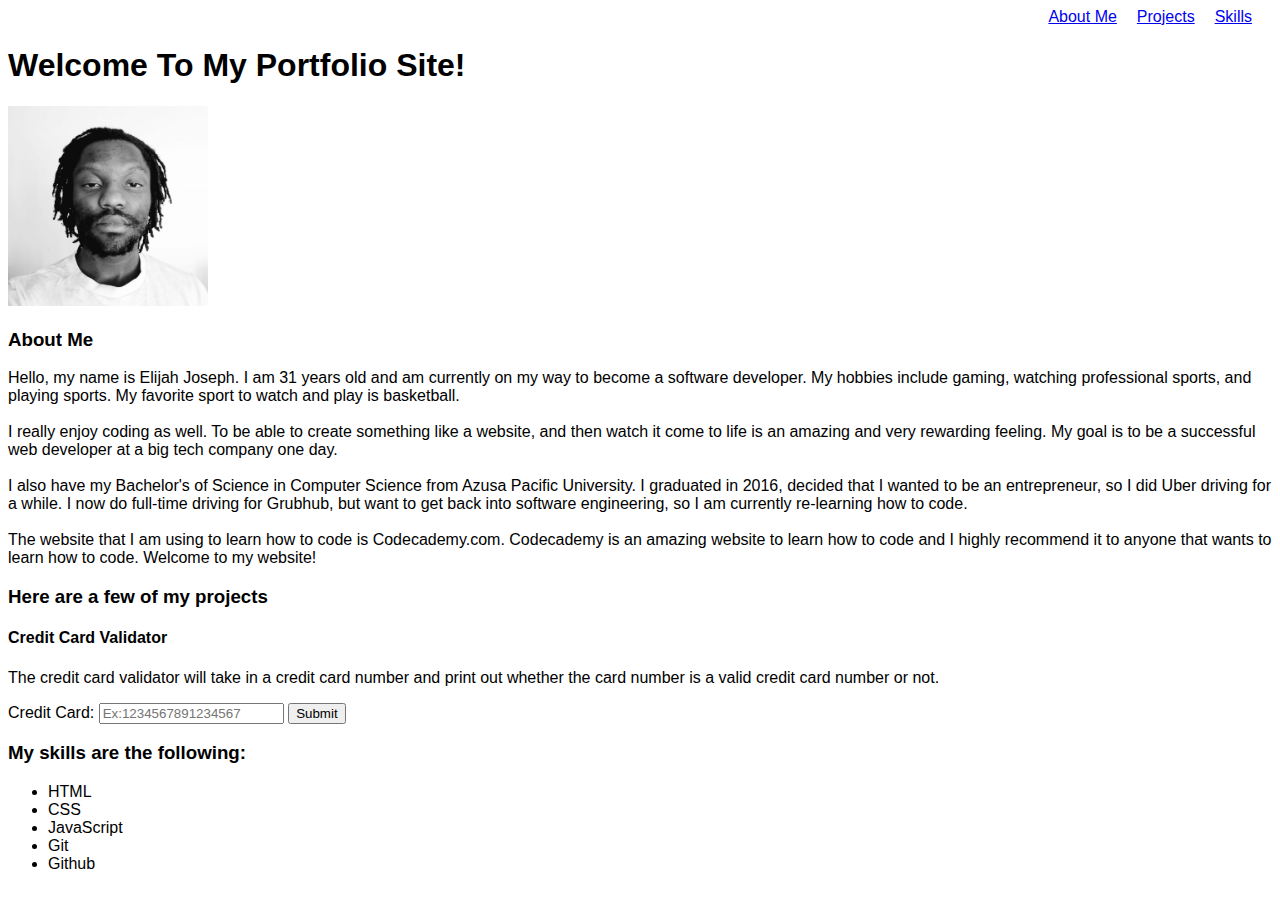
==== index.html @ f436884e "Figured out card validator" ====
<!DOCTYPE html>
<html>
    <head>
        <title>Portfolio Project 1</title>
        <link rel="stylesheet" href="style.css">
    </head>
    <body>
        <div class="header">
            <nav>
                <a class="menu-item" href="#about-me">About Me</a>
                <a class="menu-item" href="#projects">Projects</a>
                <a class="menu-item" href="#skills">Skills</a>
                <!--<p class="menu-item">About Me</p>
                <p class="menu-item">Projects</p>
                <p class="menu-item">Skills</p>-->
            </nav>

        </div>
        <h1>Welcome To My Portfolio Site!</h1>
        <img src="profile-pic.jpg" width="200" height="200">
        <div class="about-me" id="about-me">
            <h3>About Me</h3>
        <p>Hello, my name is Elijah Joseph. I am 31 years old and
            am currently on my way to become a software developer.
            My hobbies include gaming, watching professional sports,
             and playing sports. My favorite sport to watch and play
             is basketball.<br><br>
             I really enjoy coding as well. To be able
             to create something like a website, and then watch it 
             come to life is an amazing and very rewarding feeling.
             My goal is to be a successful web developer at a big tech
             company one day.<br><br>
             I also have my Bachelor's of Science in Computer Science 
             from Azusa Pacific University. I graduated in 2016,
             decided that I wanted to be an entrepreneur, so I did
             Uber driving for a while. I now do full-time driving 
             for Grubhub, but want to get back into software engineering,
             so I am currently re-learning how to code.
             <br><br> 
             The website that I am using to learn how
             to code is Codecademy.com. Codecademy is an amazing website
             to learn how to code and I highly recommend it to anyone
             that wants to learn how to code. Welcome to my website!
        </p>
        </div>
        <div class="projects" id="projects">
            <h3>Here are a few of my projects</h3>
            <h4>Credit Card Validator</h4>
            <p>The credit card validator will take in a credit card number 
                and print out whether the card number is a valid credit card
                number or not.
            </p>
            <form action="" method="#">
            <label for="creditCardInput">Credit Card:</label>
            <input name="creditCardInput" id="creditCardInput" type="text" 
            placeholder="Ex:1234567891234567" pattern="[0-9]{14-16}">
            <input type="submit" value="Submit" name="submit" id="submit">
            </form>
        </div>
        <div class="skills" id="skills">
            <h3>My skills are the following: </h3>
            <ul>
                <li>HTML</li>
                <li>CSS</li>
                <li>JavaScript</li>
                <li>Git</li>
                <li>Github</li>
            </ul>
        </div>
        <script src="credit-card-validator.js"></script>
    </body>
</html>
---- style.css ----
nav {
    display: flex;
    justify-content: flex-end;
}
.menu-item {
    margin-right: 20px;
    cursor: pointer;
}
body {
    font-family: Arial, Helvetica, sans-serif;
}
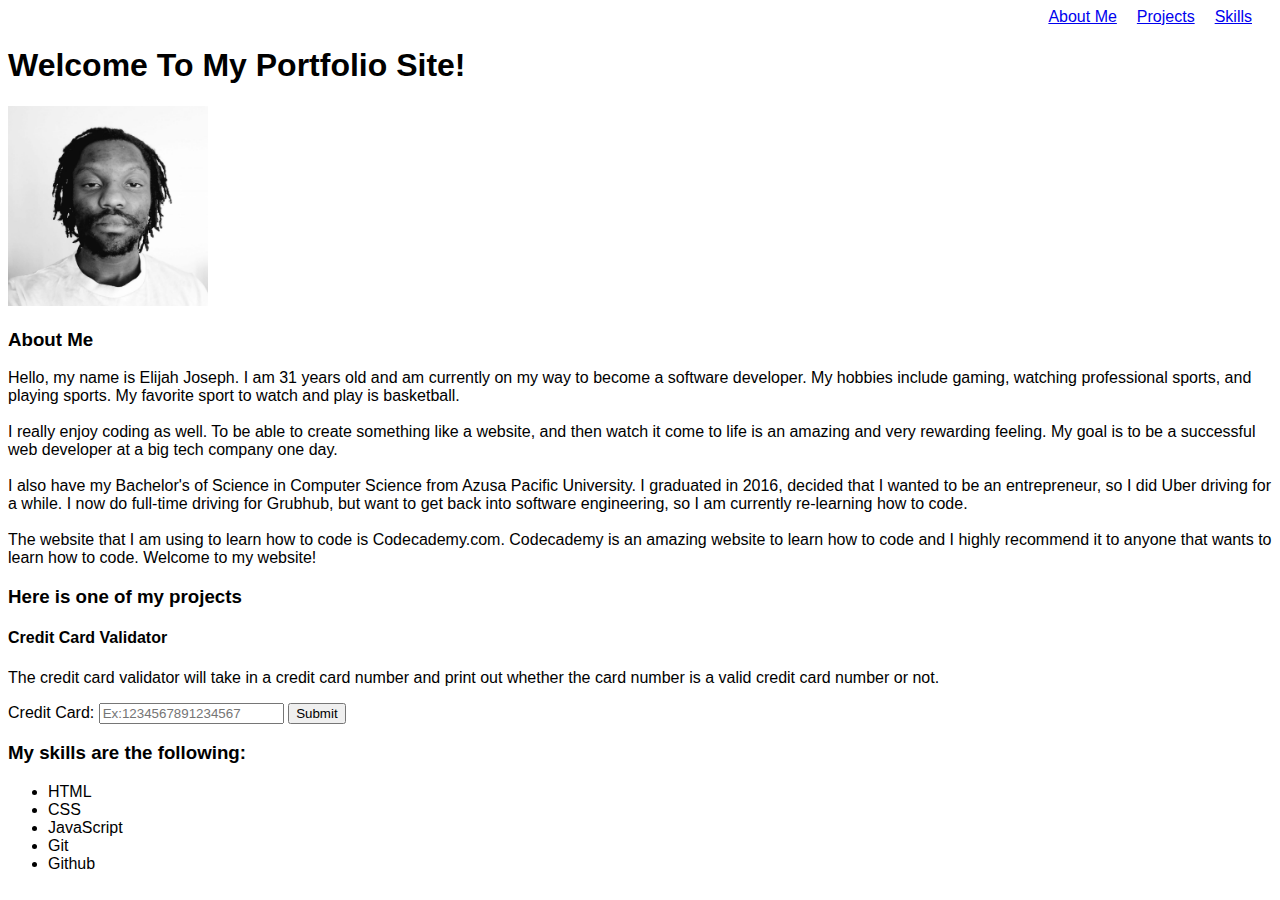
==== commit 3579e4e8: "Changed project section title" ====
--- a/index.html
+++ b/index.html
@@ -44,7 +44,7 @@
         </p>
         </div>
         <div class="projects" id="projects">
-            <h3>Here are a few of my projects</h3>
+            <h3>Here is one of my projects</h3>
             <h4>Credit Card Validator</h4>
             <p>The credit card validator will take in a credit card number 
                 and print out whether the card number is a valid credit card
@@ -53,9 +53,11 @@
             <form action="" method="#">
             <label for="creditCardInput">Credit Card:</label>
             <input name="creditCardInput" id="creditCardInput" type="text" 
-            placeholder="Ex:1234567891234567" pattern="[0-9]{14-16}">
+            placeholder="Ex:1234567891234567" required pattern="[0-9]{14-16}">
             <input type="submit" value="Submit" name="submit" id="submit">
             </form>
+            <!--<p class="valid-message" id="valid-message">This will tell if the credit card is valid or not.</p>-->
+            
         </div>
         <div class="skills" id="skills">
             <h3>My skills are the following: </h3>
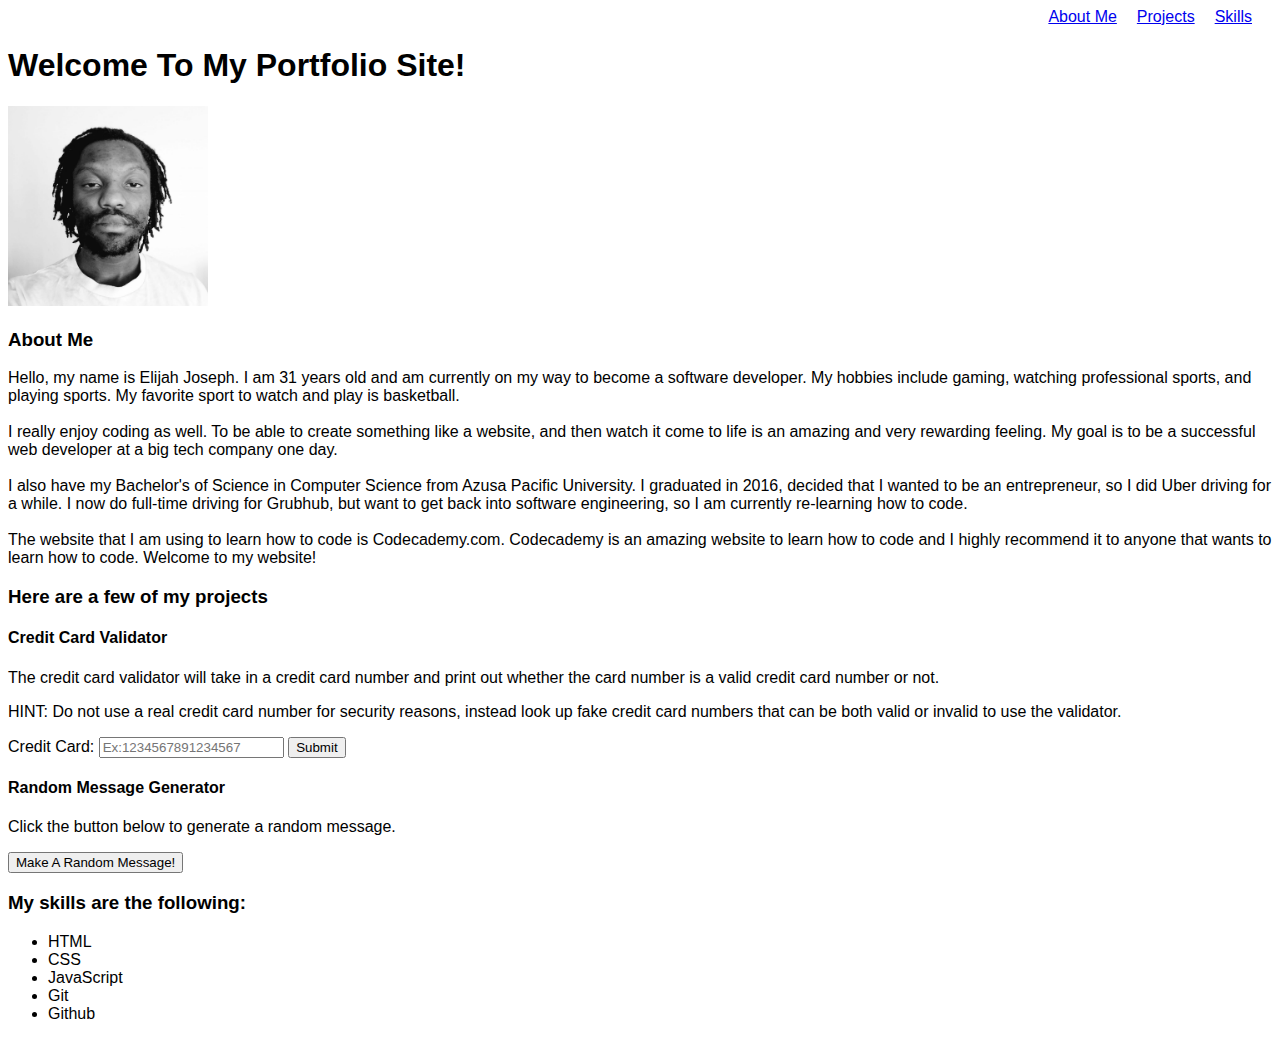
==== commit 49829374: "Added random message generator" ====
--- a/index.html
+++ b/index.html
@@ -44,11 +44,15 @@
         </p>
         </div>
         <div class="projects" id="projects">
-            <h3>Here is one of my projects</h3>
+            <h3>Here are a few of my projects</h3>
             <h4>Credit Card Validator</h4>
             <p>The credit card validator will take in a credit card number 
                 and print out whether the card number is a valid credit card
                 number or not.
+                <p>HINT: Do not use a real credit card number for security reasons,
+                    instead look up fake credit card numbers that can be both
+                    valid or invalid to use the validator.
+                </p>
             </p>
             <form action="" method="#">
             <label for="creditCardInput">Credit Card:</label>
@@ -57,7 +61,10 @@
             <input type="submit" value="Submit" name="submit" id="submit">
             </form>
             <!--<p class="valid-message" id="valid-message">This will tell if the credit card is valid or not.</p>-->
-            
+            <h4>Random Message Generator</h4>
+            <p>Click the button below to generate a random message.</p>
+            <button class="randomButton" id="randomButton">Make A Random Message!</button>
+            <p class="randomMessage" id="randomMessage"></p>
         </div>
         <div class="skills" id="skills">
             <h3>My skills are the following: </h3>
@@ -70,5 +77,6 @@
             </ul>
         </div>
         <script src="credit-card-validator.js"></script>
+        <script src="random-message-generator.js"></script>
     </body>
 </html>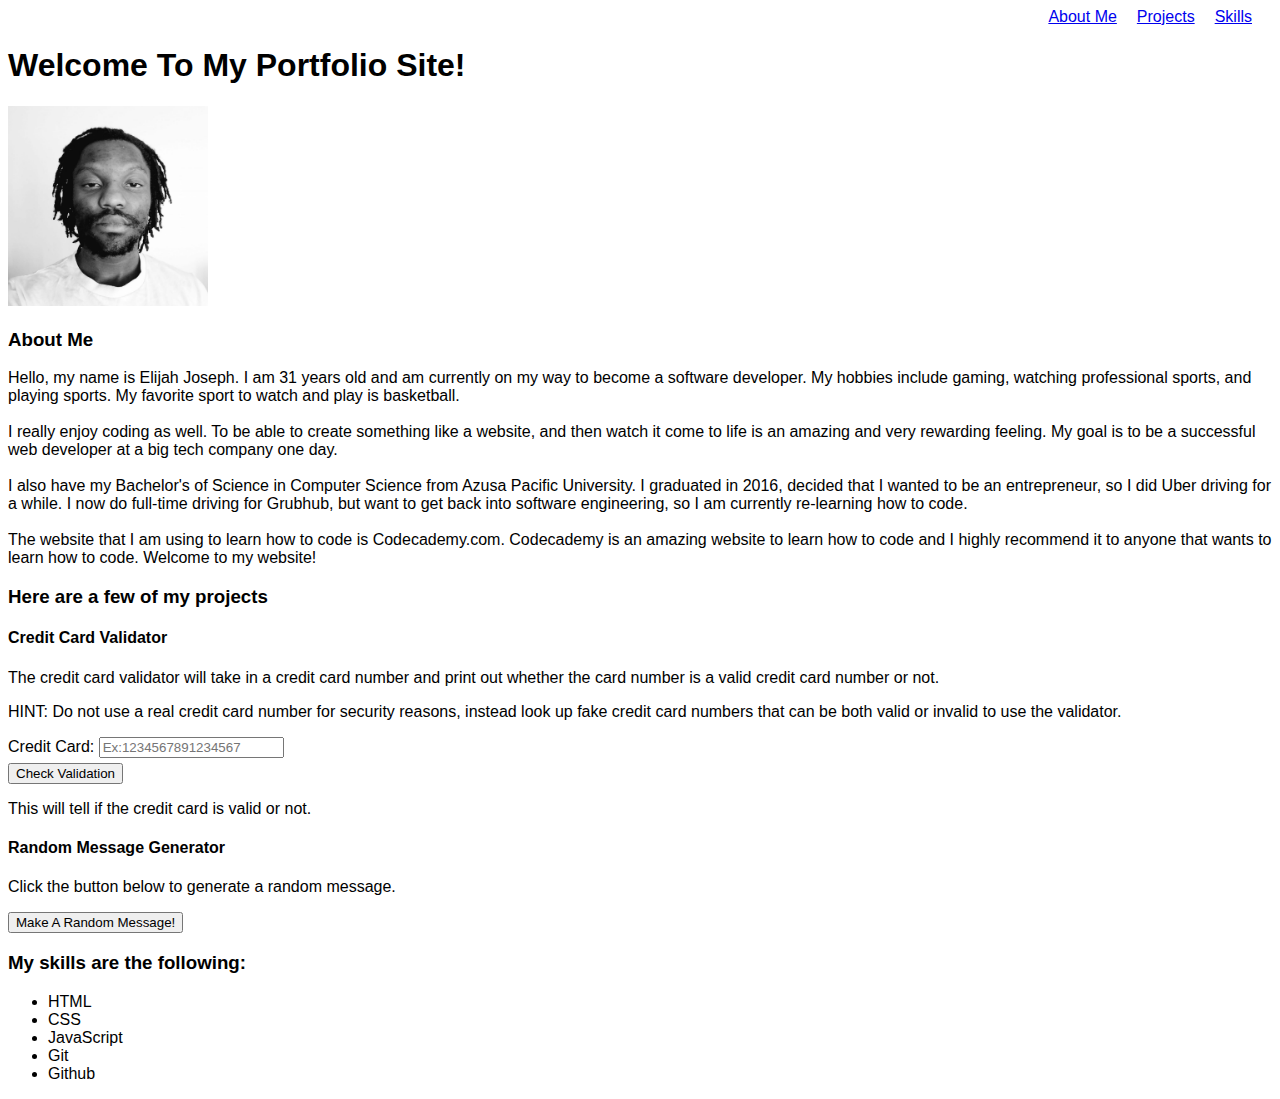
==== commit 30efeb41: "Added more objects for random message generator" ====
--- a/index.html
+++ b/index.html
@@ -60,7 +60,8 @@
             placeholder="Ex:1234567891234567" required pattern="[0-9]{14-16}">
             <input type="submit" value="Submit" name="submit" id="submit">
             </form>
-            <!--<p class="valid-message" id="valid-message">This will tell if the credit card is valid or not.</p>-->
+            <button class="creditCardButton" id="creditCardButton">Check Validation</button>
+            <p class="valid-message" id="valid-message">This will tell if the credit card is valid or not.</p>
             <h4>Random Message Generator</h4>
             <p>Click the button below to generate a random message.</p>
             <button class="randomButton" id="randomButton">Make A Random Message!</button>
--- a/style.css
+++ b/style.css
@@ -8,4 +8,8 @@
 }
 body {
     font-family: Arial, Helvetica, sans-serif;
+}
+
+.creditCardButton {
+    margin-top: 5px;
 }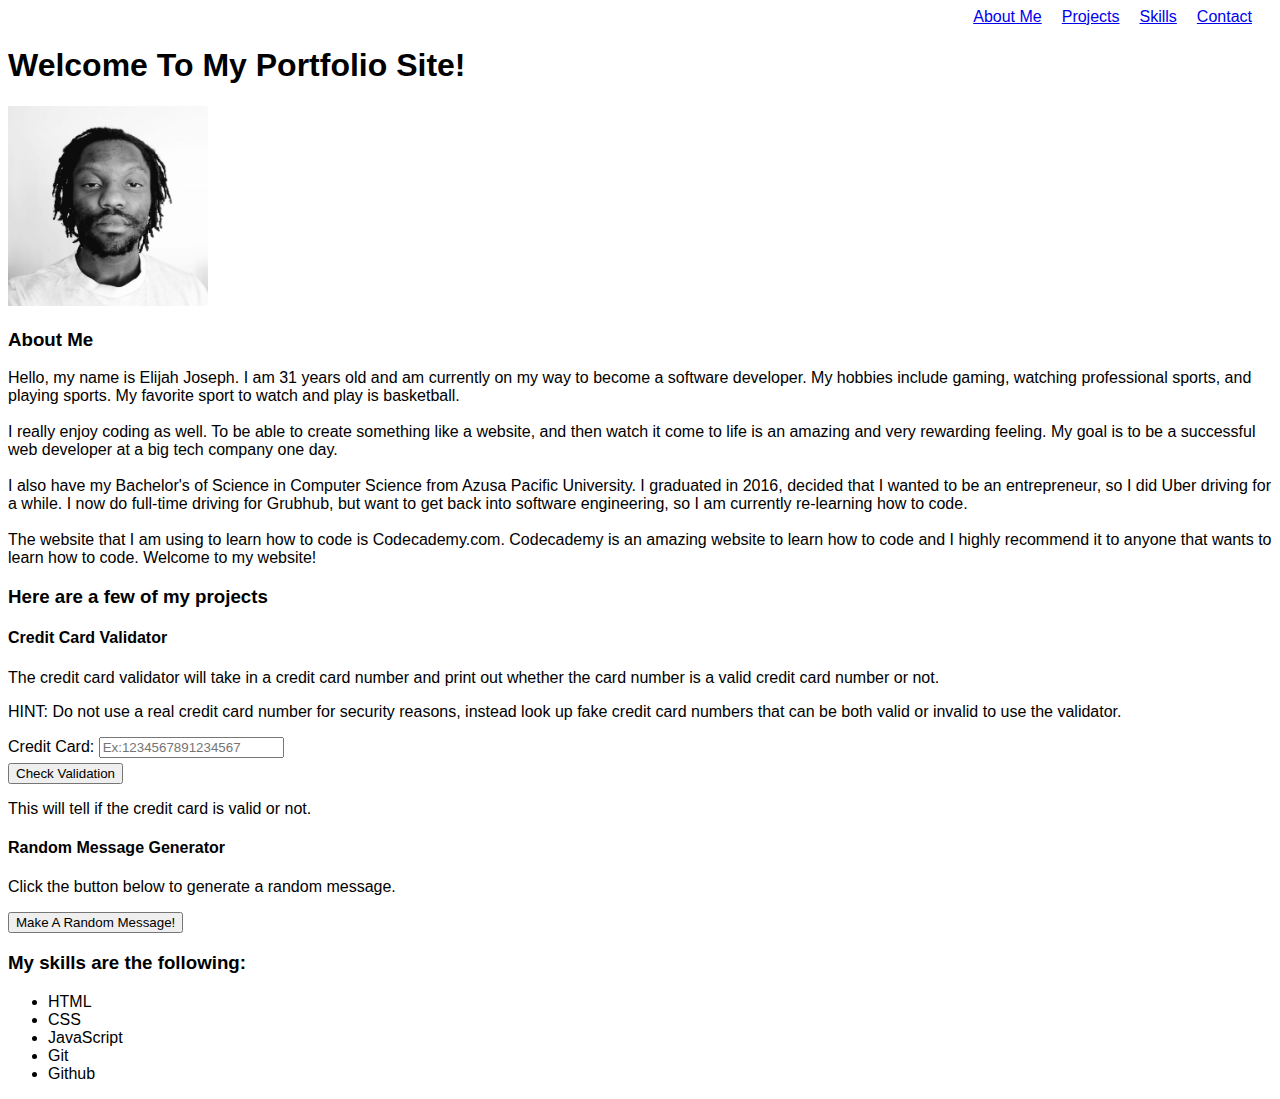
==== commit 241b2278: "Added contact page" ====
--- a/index.html
+++ b/index.html
@@ -10,6 +10,7 @@
                 <a class="menu-item" href="#about-me">About Me</a>
                 <a class="menu-item" href="#projects">Projects</a>
                 <a class="menu-item" href="#skills">Skills</a>
+                <a class="menu-item" href="contact.html">Contact</a>
                 <!--<p class="menu-item">About Me</p>
                 <p class="menu-item">Projects</p>
                 <p class="menu-item">Skills</p>-->
@@ -60,6 +61,7 @@
             placeholder="Ex:1234567891234567" required pattern="[0-9]{14-16}">
             <input type="submit" value="Submit" name="submit" id="submit">
             </form>
+
             <button class="creditCardButton" id="creditCardButton">Check Validation</button>
             <p class="valid-message" id="valid-message">This will tell if the credit card is valid or not.</p>
             <h4>Random Message Generator</h4>
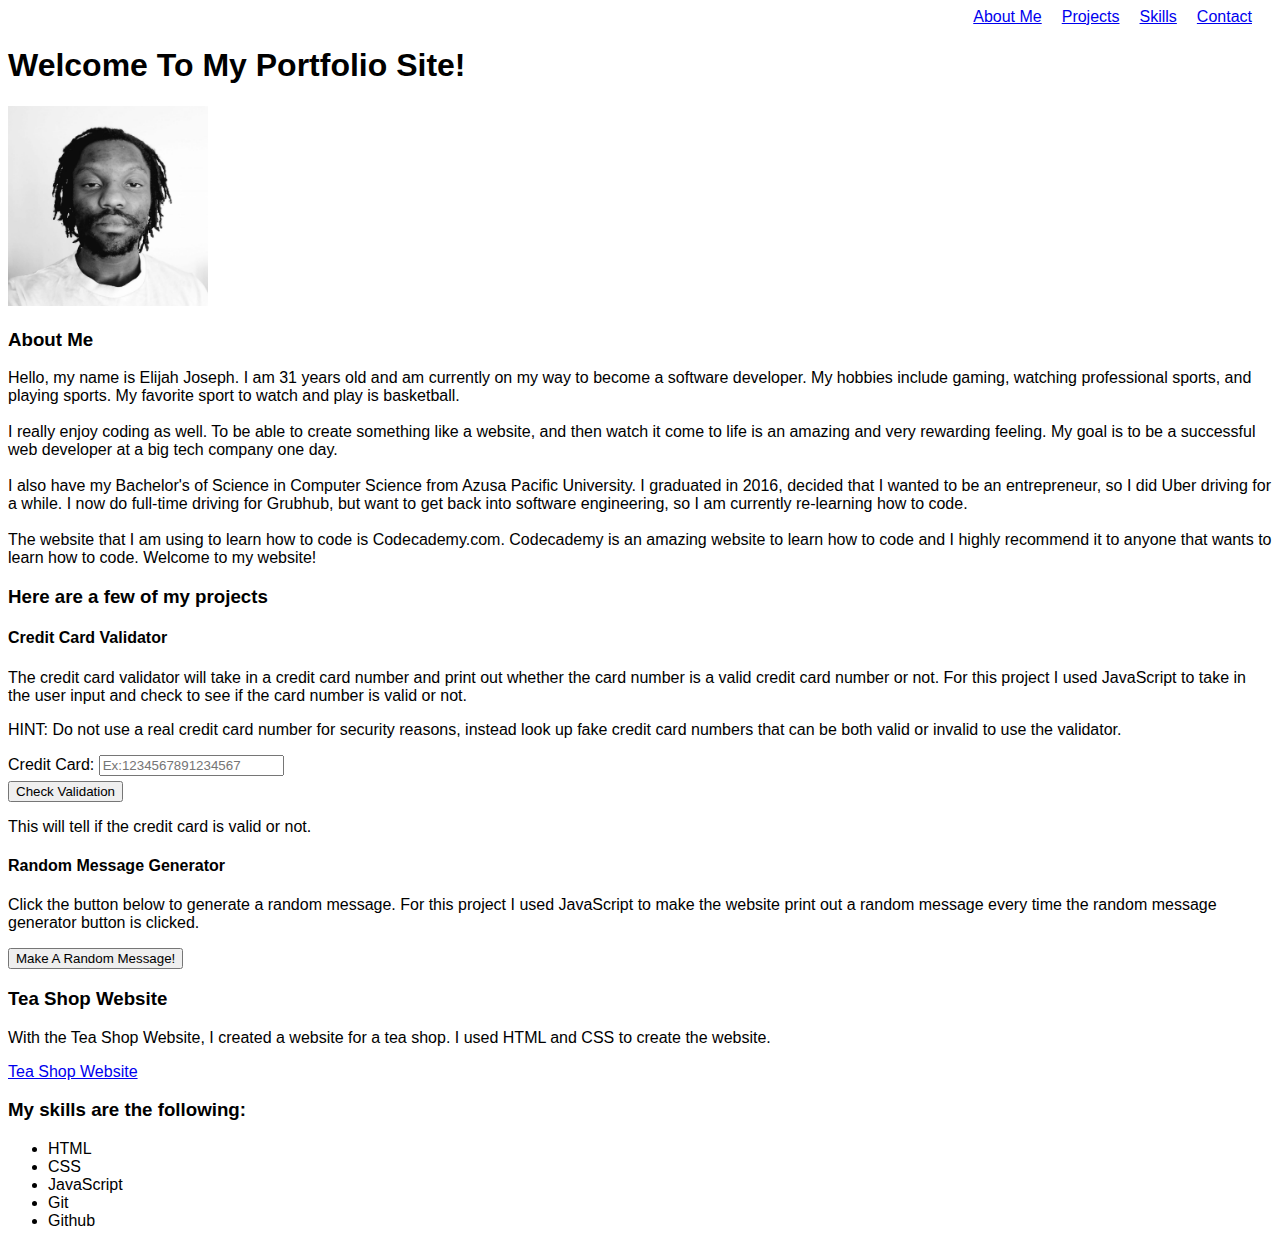
==== commit cf08d3c4: "Added tea shop" ====
--- a/index.html
+++ b/index.html
@@ -11,9 +11,6 @@
                 <a class="menu-item" href="#projects">Projects</a>
                 <a class="menu-item" href="#skills">Skills</a>
                 <a class="menu-item" href="contact.html">Contact</a>
-                <!--<p class="menu-item">About Me</p>
-                <p class="menu-item">Projects</p>
-                <p class="menu-item">Skills</p>-->
             </nav>
 
         </div>
@@ -49,7 +46,9 @@
             <h4>Credit Card Validator</h4>
             <p>The credit card validator will take in a credit card number 
                 and print out whether the card number is a valid credit card
-                number or not.
+                number or not. For this project I used JavaScript to take in 
+                the user input and check to see if the card number is valid
+                or not.</p>
                 <p>HINT: Do not use a real credit card number for security reasons,
                     instead look up fake credit card numbers that can be both
                     valid or invalid to use the validator.
@@ -65,10 +64,18 @@
             <button class="creditCardButton" id="creditCardButton">Check Validation</button>
             <p class="valid-message" id="valid-message">This will tell if the credit card is valid or not.</p>
             <h4>Random Message Generator</h4>
-            <p>Click the button below to generate a random message.</p>
+            <p>Click the button below to generate a random message. 
+                For this project I used JavaScript to make the website
+                print out a random message every time the random message
+                generator button is clicked.</p>
             <button class="randomButton" id="randomButton">Make A Random Message!</button>
             <p class="randomMessage" id="randomMessage"></p>
         </div>
+        <h3>Tea Shop Website</h3>
+        <p>With the Tea Shop Website, I created a website for a
+            tea shop. I used HTML and CSS to create the website.
+        </p>
+        <a href="teaCozyIndex.html">Tea Shop Website</a>
         <div class="skills" id="skills">
             <h3>My skills are the following: </h3>
             <ul>
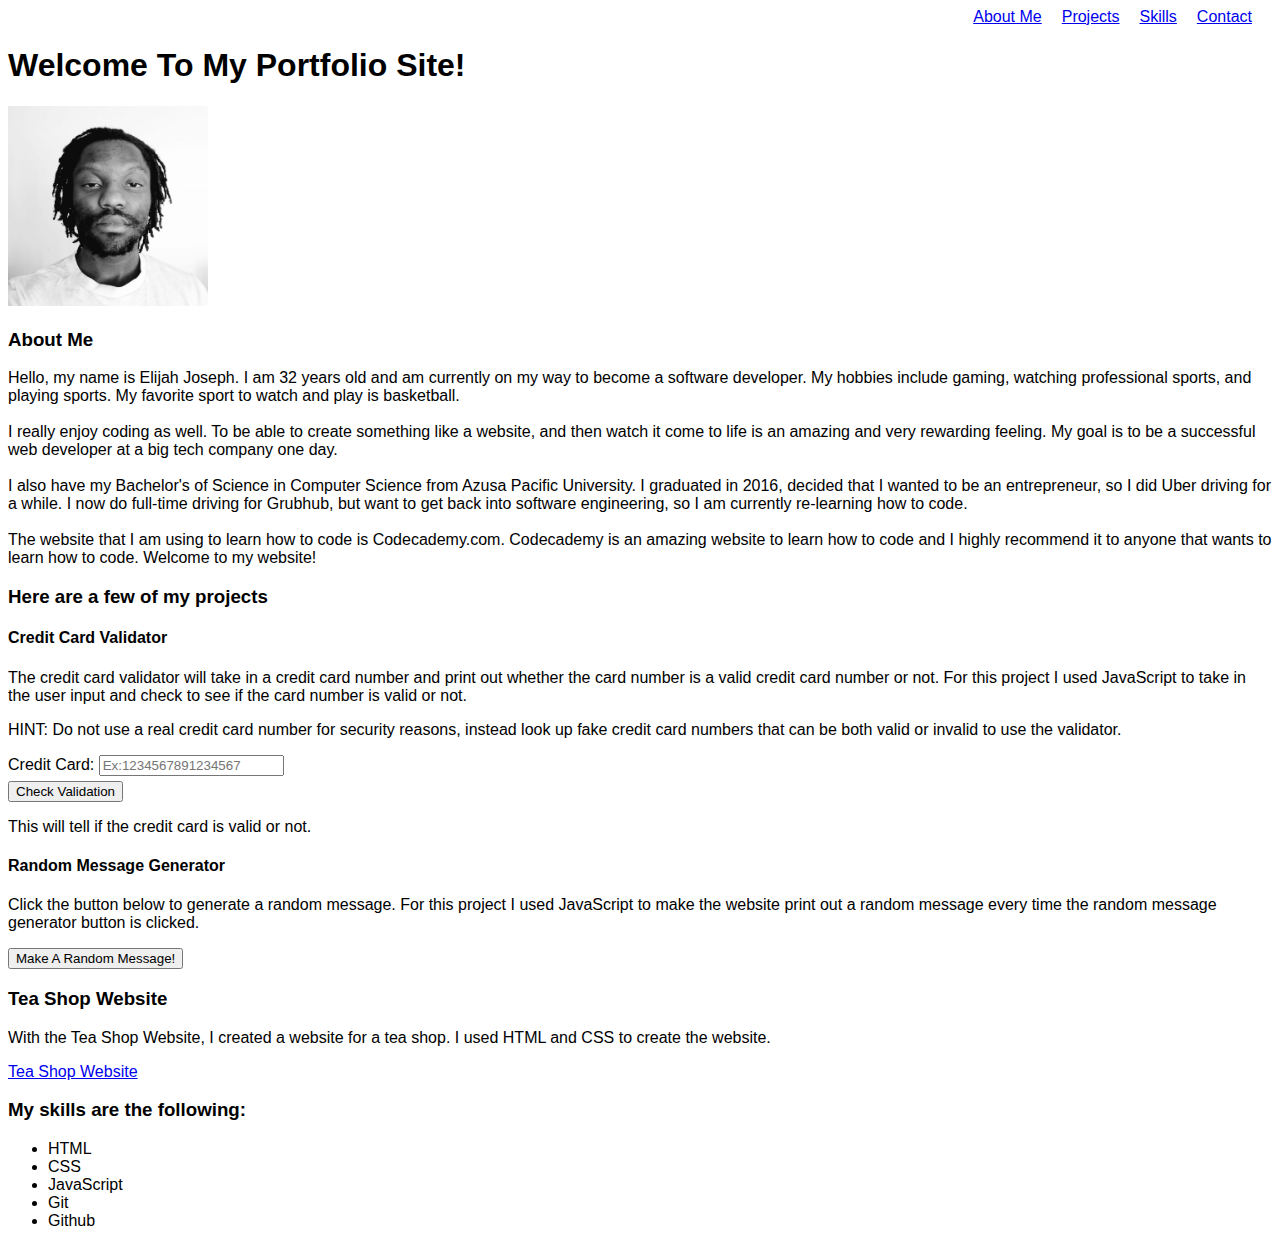
==== commit aa7d7a66: "Updated age" ====
--- a/index.html
+++ b/index.html
@@ -18,7 +18,7 @@
         <img src="profile-pic.jpg" width="200" height="200">
         <div class="about-me" id="about-me">
             <h3>About Me</h3>
-        <p>Hello, my name is Elijah Joseph. I am 31 years old and
+        <p>Hello, my name is Elijah Joseph. I am 32 years old and
             am currently on my way to become a software developer.
             My hobbies include gaming, watching professional sports,
              and playing sports. My favorite sport to watch and play
@@ -56,7 +56,7 @@
             </p>
             <form action="" method="#">
             <label for="creditCardInput">Credit Card:</label>
-            <input name="creditCardInput" id="creditCardInput" type="text" 
+            <input name="creditCardInput" id="creditCardInput" type="number" 
             placeholder="Ex:1234567891234567" required pattern="[0-9]{14-16}">
             <input type="submit" value="Submit" name="submit" id="submit">
             </form>
--- a/style.css
+++ b/style.css
@@ -12,4 +12,16 @@
 
 .creditCardButton {
     margin-top: 5px;
-}+}
+
+@media only screen and (max-width: 480px){
+    body {
+      font-size: 12px;
+    }
+  }
+
+  @media only screen and (max-width: 480px){
+    .about-me {
+      width: 270px;
+    }
+  }